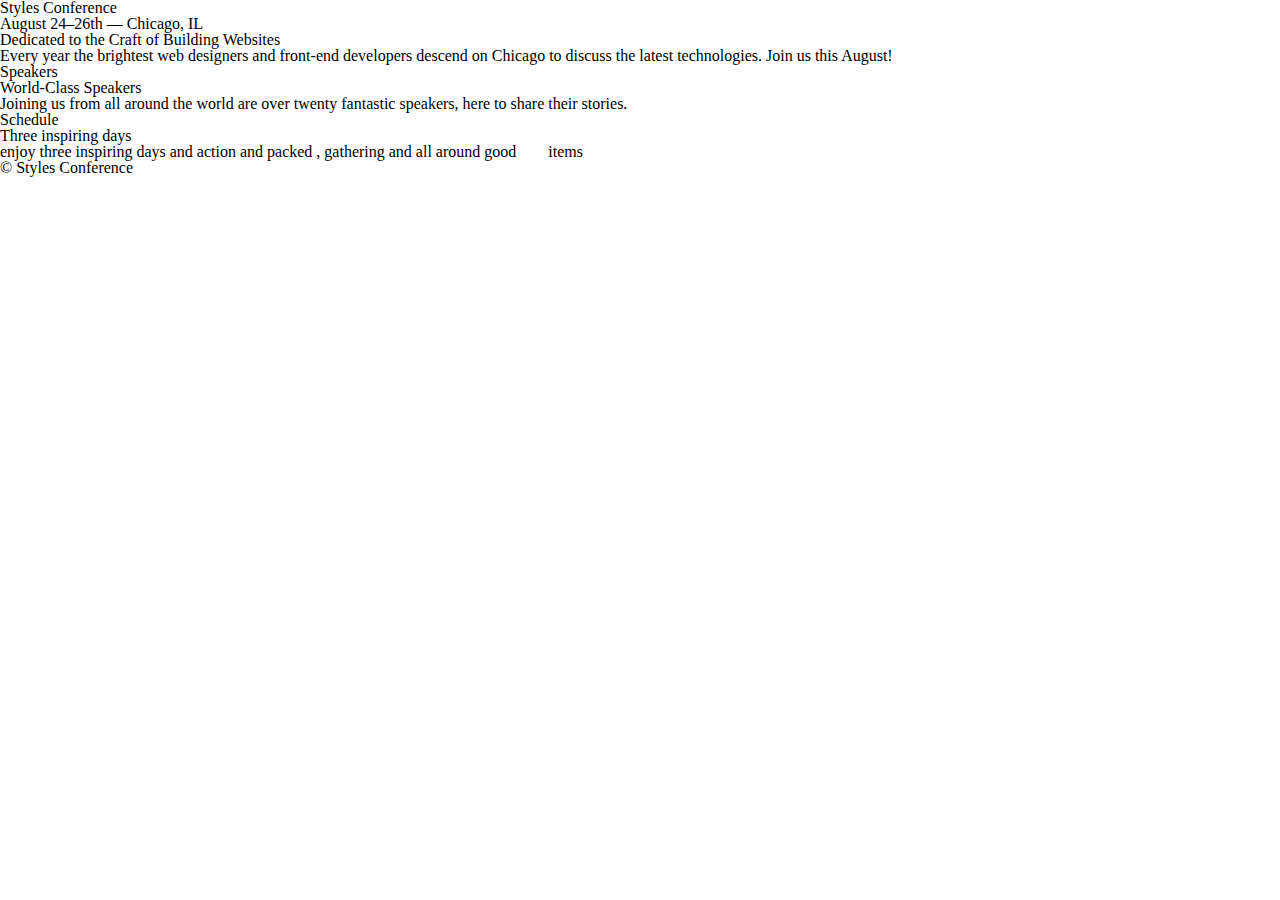
==== index.html @ 9bfce23c "webpage" ====
<!doctype html>
<html lang="en">
  <head>
  
   <meta charset="utf-8">
   <title> style conference </title>
   <link rel ="stylesheet" href ="assets/stylesheets/main.css">
  </head>

   <body>
  <header>
    <h1>Styles Conference</h1>
    <h3>August 24&ndash;26th &mdash; Chicago, IL</h3>
  </header>
  <section>
    <h2>Dedicated to the Craft of Building Websites</h2>
    <p>Every year the brightest web designers and front-end developers descend on Chicago to discuss the latest technologies. Join us this August!</p>
  
    <section>
      <h5>Speakers</h5>
      <h3>World-Class Speakers</h3>
      <p>Joining us from all around the world are over twenty fantastic speakers, here to share their stories.</p>
    </section>

  <section>
    <h4>Schedule</h4>
    <h6>Three inspiring days</h6>
    <p>enjoy three inspiring days and action and packed , gathering and all around good &nbsp&nbsp&nbsp&nbsp&nbsp&nbsp items</p>
  
  </section>
  <footer>
    <small>&copy; Styles Conference</small>
  </footer>
  
   </body>
</html>
---- assets/stylesheets/main.css ----
/* http://meyerweb.com/eric/tools/css/reset/ 2. v2.0 | 20110126
  License: none (public domain)
*/



html, body, div, span, applet, object, iframe,
h1, h2, h3, h4, h5, h6, p, blockquote, pre,
a, abbr, acronym, address, big, cite, code,
del, dfn, em, img, ins, kbd, q, s, samp,
small, strike, strong, sub, sup, tt, var,
b, u, i, center,
dl, dt, dd, ol, ul, li,
fieldset, form, label, legend,
table, caption, tbody, tfoot, thead, tr, th, td,
article, aside, canvas, details, embed, 
figure, figcaption, footer, header, hgroup, 
menu, nav, output, ruby, section, summary,
time, mark, audio, video {
	margin: 0;
	padding: 0;
	border: 0;
	font-size: 100%;
	font: inherit;
	vertical-align: baseline;
}
/* HTML5 display-role reset for older browsers */
article, aside, details, figcaption, figure, 
footer, header, hgroup, menu, nav, section {
	display: block;
}
body {
	line-height: 1;
}
ol, ul {
	list-style: none;
}
blockquote, q {
	quotes: none;
}
blockquote:before, blockquote:after,
q:before, q:after {
	content: '';
	content: none;
}
table {
	border-collapse: collapse;
	border-spacing: 0;
}
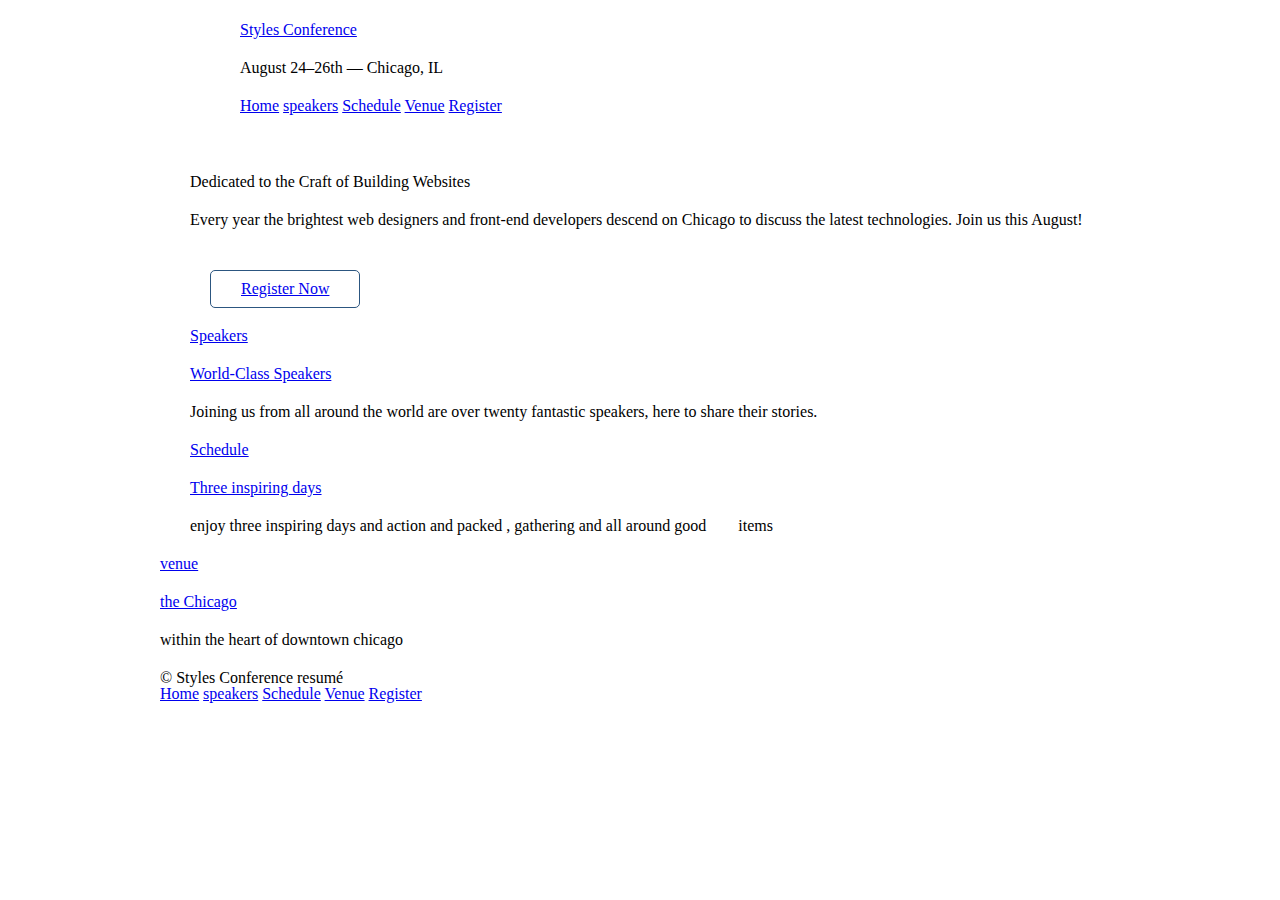
==== commit 80273b35: "new" ====
--- a/index.html
+++ b/index.html
@@ -8,29 +8,63 @@
   </head>
 
    <body>
-  <header>
-    <h1>Styles Conference</h1>
+  <header class="container">
+    <section class="hero container">
+    <h1>
+      <a  href = "index.html" >Styles Conference</a>
+      </h1>
     <h3>August 24&ndash;26th &mdash; Chicago, IL</h3>
-  </header>
-  <section>
+    <nav> 
+      <a href = "index.html" >Home</a>
+      <a href = "speakers.html" >speakers</a>
+      <a href="schedule.html">Schedule</a>
+      <a href="venue.html">Venue</a>
+      <a href="register.html">Register</a>
+    </nav>
+  </section>
+  
+  <section class="container">
+
     <h2>Dedicated to the Craft of Building Websites</h2>
     <p>Every year the brightest web designers and front-end developers descend on Chicago to discuss the latest technologies. Join us this August!</p>
-  
+  <a class="btn btn-alt " href="register.html">Register Now</a>
+
     <section>
+      <a href="speakers.html">
       <h5>Speakers</h5>
       <h3>World-Class Speakers</h3>
+      </a>
       <p>Joining us from all around the world are over twenty fantastic speakers, here to share their stories.</p>
     </section>
 
   <section>
+    <a href="schedule.html">
     <h4>Schedule</h4>
-    <h6>Three inspiring days</h6>
+    <h6>Three inspiring days
+    </a>
+    </h6>
     <p>enjoy three inspiring days and action and packed , gathering and all around good &nbsp&nbsp&nbsp&nbsp&nbsp&nbsp items</p>
   
   </section>
-  <footer>
-    <small>&copy; Styles Conference</small>
+
+</section>
+    <a href="venue.html">
+    <h3>venue</h3>
+    <h5>the Chicago</h5>
+    </a>
+    <p> within the heart of downtown chicago </p>
+  </header>
+  <footer class="container">
+    
+    <small>&copy; Styles Conference resum&eacute;</small>
+    <nav> 
+      <a href = "index.html" >Home</a>
+      <a href = "speakers.html" >speakers</a>
+      <a href="schedule.html">Schedule</a>
+      <a href="venue.html">Venue</a>
+      <a href="register.html">Register</a>
+    </nav>
   </footer>
-  
+
    </body>
 </html>--- a/assets/stylesheets/main.css
+++ b/assets/stylesheets/main.css
@@ -46,4 +46,39 @@
 table {
 	border-collapse: collapse;
 	border-spacing: 0;
-}+}
+/* change the box-sizing to border-box. Remember, we’re going to want to include the necessary vendor prefixes for the box-sizing property,
+ as it is a relatively new property*/
+ *:before,
+*:after {
+  -webkit-box-sizing: border-box;
+     -moz-box-sizing: border-box;
+          box-sizing: border-box;
+}
+.container {
+	margin: 0 auto ;
+	padding-left: 30px;
+	padding-right: 30px;
+	width: 960px;
+}
+/*Now that all of our content is centered, let’s create some vertical spacing between elements. For starters let’s place a 22-pixel bottom margin on a few of our heading and paragraph elements.
+ We’ll place and comment on these typography styles below our grid styles.
+*/
+h1, h2, h3, h4, h5, h6, p{
+	margin-bottom: 22px;
+}
+/*We’ll want all of our buttons to have a 5-pixel border-radius.
+ They should be displayed as inline-block elements so we can add padding around all four sides without issue; 
+ we’ll remove any margin*/
+ .btn {
+	 border-radius: 5px;
+	 display: inline-block;
+	 margin: 20px;
+ }
+ .btn-alt {
+	 border: 1px solid #2c5680;
+	 padding: 10px 30px; 
+ }
+ .hero {
+padding: 22px 80px 60px 80px;
+ }